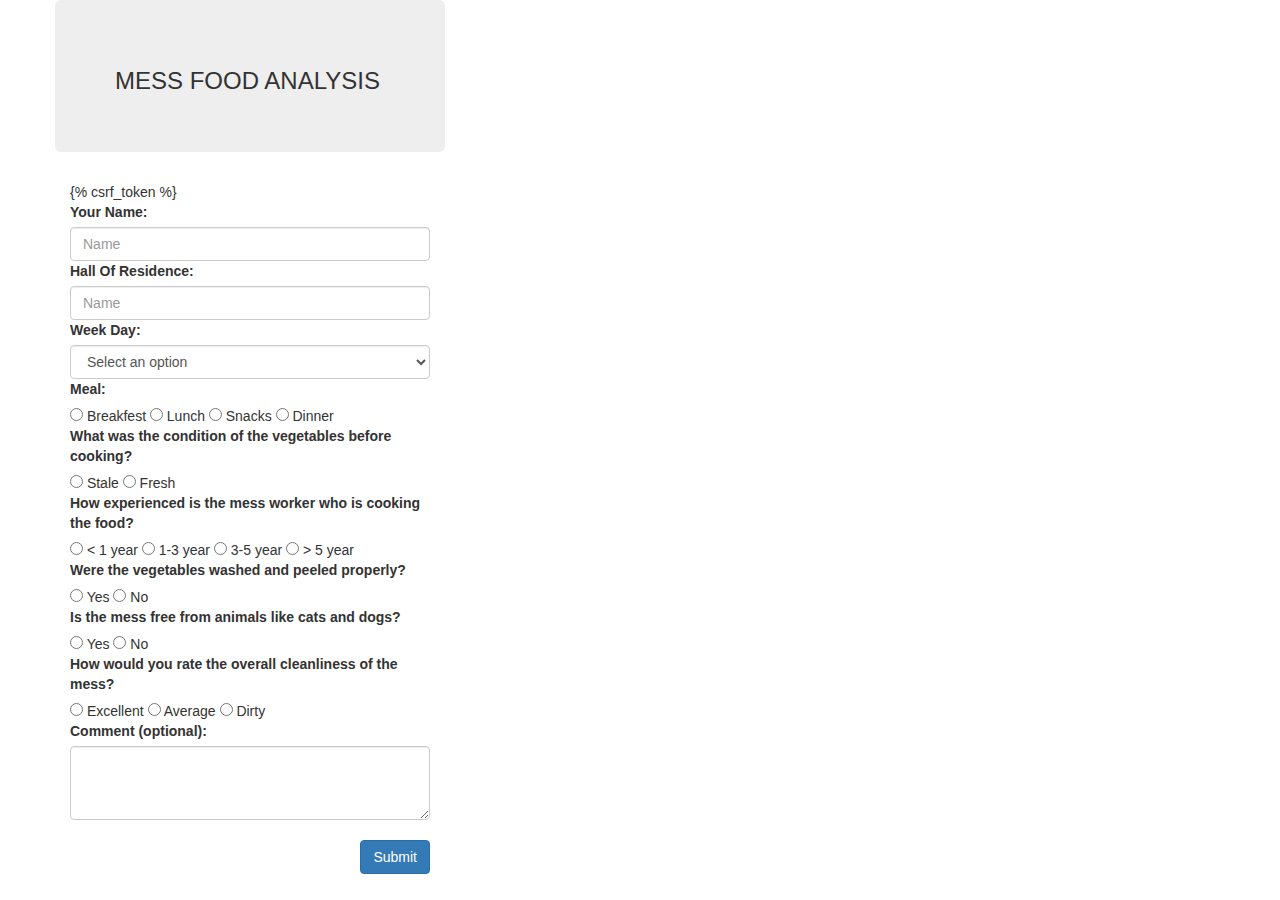
==== Mess_food_analysis/apps/surveyApp/templates/surveyApp/backup/index.html @ 7eead005 "Web_App added" ====
<!DOCTYPE html>
<html lang="en">
  <head>
    <meta charset="utf-8">
    <title>Survey Form</title>
    <link href="https://maxcdn.bootstrapcdn.com/bootstrap/3.3.7/css/bootstrap.min.css" rel="stylesheet" integrity="sha384-BVYiiSIFeK1dGmJRAkycuHAHRg32OmUcww7on3RYdg4Va+PmSTsz/K68vbdEjh4u" crossorigin="anonymous">
  </head>
  <body>
    <div class="container">
      <div class="row">
        <div class="jumbotron col-md-4">
          <h3>MESS FOOD ANALYSIS</h3>
        </div>
      </div>
      <form action="/process" method="post">
        {% csrf_token %}
        <div class="row">
          <div class="col-md-4">
            <label>Your Name:</label>
            <input type="text" name="name" class="form-control" placeholder="Name">
          </div>
        </div>
        <div class="row">
          <div class="col-md-4">
            <label>Hall Of Residence:</label>
            <input type="text" name="Hall" class="form-control" placeholder="Name">
          </div>
        </div>
        <div class="row">
          <div class="col-md-4">
            <label>Week Day:</label>
            <select name="Week day" class="form-control">
              <option value="None">Select an option</option>
              <option value="Monday">Monday</option>
              <option value="Tuesday">Tuesday</option>
              <option value="Wednesday">Wednesday</option>
              <option value="Thrusday">Thrusday</option>
              <option value="Friday">Friday</option>
              <option value="Saturday">Saturday</option>
              <option value="Sunday">Sunday</option>
            </select>
          </div>
        </div>
        <div class="row">
          <div class="col-md-4">
            <label>Meal:</label></br>
            <input type="radio" name="Meal" value="Breakfest"> Breakfest
            <input type="radio" name="Meal" value="Lunch"> Lunch
            <input type="radio" name="Meal" value="Snacks"> Snacks
            <input type="radio" name="Meal" value="Dinner"> Dinner<br>  
          </div>
        </div>
        <div class="row">
          <div class="col-md-4">
            <label>What was the condition of the vegetables before cooking?</label></br>
            <input type="radio" name="Freshness" value="Stale"> Stale
            <input type="radio" name="Freshness" value="Fresh"> Fresh<br>  
          </div>
        </div>
        <div class="row">
          <div class="col-md-4">
            <label>How experienced is the mess worker who is cooking the food?</label></br>
            <input type="radio" name="Experience" value="1 Year"> &lt; 1 year
            <input type="radio" name="Experience" value="1-3 Year"> 1-3 year
            <input type="radio" name="Experience" value="3-5 Year"> 3-5 year
            <input type="radio" name="Experience" value="5 Year"> &gt; 5 year<br>
          </div>
        </div>
        <div class="row">
          <div class="col-md-4">
            <label>Were the vegetables washed and peeled properly?</label></br>
            <input type="radio" name="Washed and peeled" value="Yes"> Yes
            <input type="radio" name="Washed and peeled" value="No"> No<br>
          </div>
        </div>
        <div class="row">
          <div class="col-md-4">
            <label>Is the mess free from animals like cats and dogs?</label></br>
            <input type="radio" name="Animals" value="Yes"> Yes
            <input type="radio" name="Animals" value="No"> No<br>
          </div>
        </div>
        <div class="row">
          <div class="col-md-4">
            <label>How would you rate the overall cleanliness of the mess?</label></br>
            <input type="radio" name="Cleanliness" value="Excellent"> Excellent
            <input type="radio" name="Cleanliness" value="Average"> Average
            <input type="radio" name="Cleanliness" value="Dirty"> Dirty<br>
          </div>
        </div>
        <div class="row">
          <div class="col-md-4">
            <label>Comment (optional):</label>
            <textarea name="comments" class="form-control" rows="3"></textarea>
          </div>
        </div>
        <br>
        <div class="row">
          <div class="col-md-4">
            <button type="submit" class="btn btn-primary pull-right">Submit</button>
          </div>
        </div>
        </form>
      </form>
    </div>
  </body>
</html>
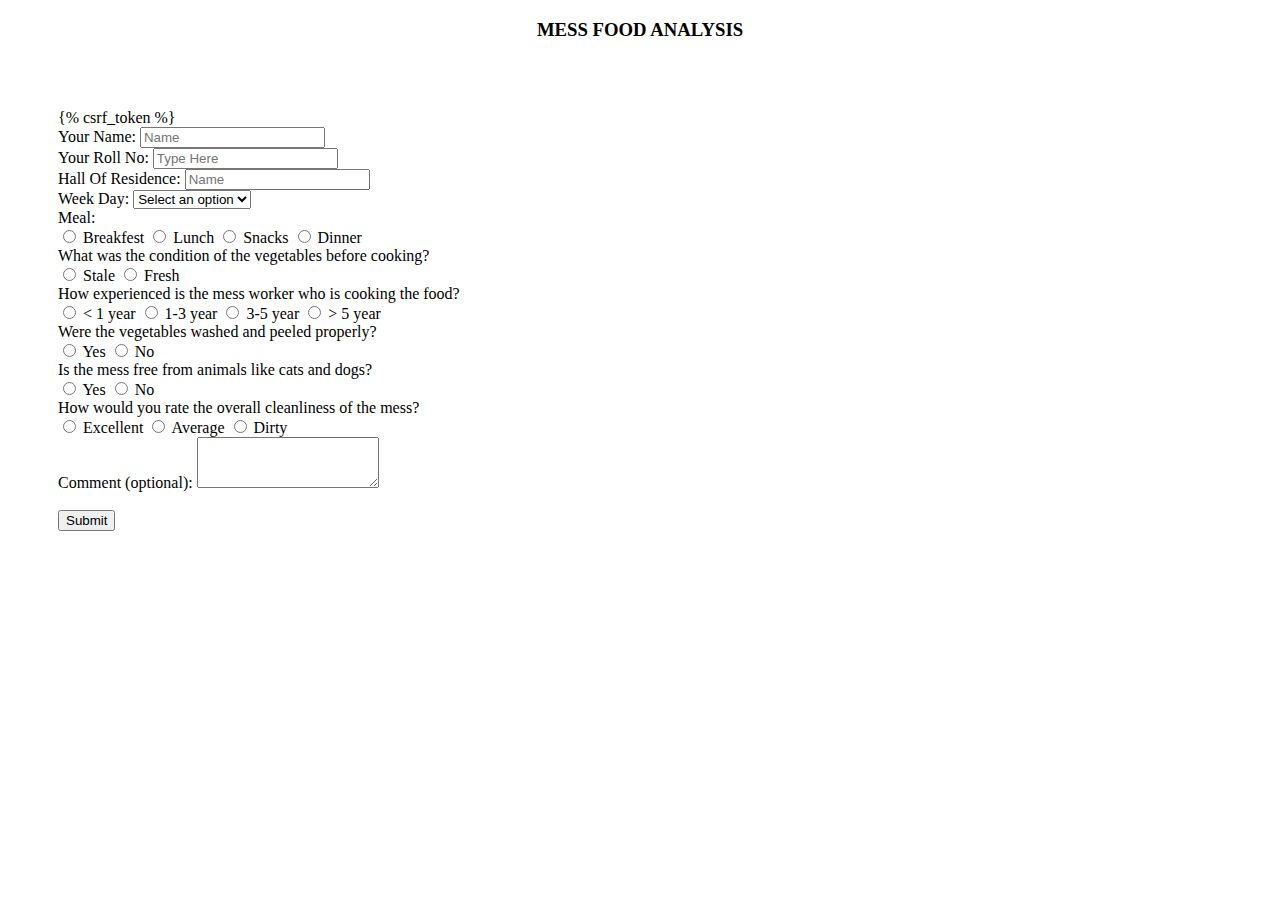
==== commit 73ff2979: "static files error: js and css files not found" ====
--- a/Mess_food_analysis/apps/surveyApp/templates/surveyApp/backup/index.html
+++ b/Mess_food_analysis/apps/surveyApp/templates/surveyApp/backup/index.html
@@ -1,107 +1,130 @@
 <!DOCTYPE html>
 <html lang="en">
   <head>
+    <!-- <style>
+    .bgimg{
+      background-image: url('./background-logo.png');
+    }
+    </style> -->
     <meta charset="utf-8">
-    <title>Survey Form</title>
-    <link href="https://maxcdn.bootstrapcdn.com/bootstrap/3.3.7/css/bootstrap.min.css" rel="stylesheet" integrity="sha384-BVYiiSIFeK1dGmJRAkycuHAHRg32OmUcww7on3RYdg4Va+PmSTsz/K68vbdEjh4u" crossorigin="anonymous">
-  </head>
-  <body>
-    <div class="container">
+<!--     <meta name="viewport" content="width=device-width, initial-scale=1">
+ -->    <title>Survey Form</title>
+    <!-- <link href="https://maxcdn.bootstrapcdn.com/bootstrap/3.3.7/css/bootstrap.min.css" rel="stylesheet" integrity="sha384-BVYiiSIFeK1dGmJRAkycuHAHRg32OmUcww7on3RYdg4Va+PmSTsz/K68vbdEjh4u" crossorigin="anonymous">
+  </head> -->
+  <body class="bgimg">
+    
+    <div class="container" style="background-color: white;">
       <div class="row">
-        <div class="jumbotron col-md-4">
-          <h3>MESS FOOD ANALYSIS</h3>
+        <div class="jumbotron col-md-12" style="text-align: center">
+          <h3 >MESS FOOD ANALYSIS</h3>
         </div>
       </div>
-      <form action="/process" method="post">
-        {% csrf_token %}
-        <div class="row">
-          <div class="col-md-4">
-            <label>Your Name:</label>
-            <input type="text" name="name" class="form-control" placeholder="Name">
-          </div>
+      <div class="card">
+        <div class="card-body" style="padding: 50px;">
+          <!-- <h5 class="card-title">Card title</h5> -->
+          <!-- <h6 class="card-subtitle mb-2 text-muted">Card subtitle</h6> -->
+          <form action="/process" method="post">
+            {% csrf_token %}
+            <div class="row">
+              <div class="col-md-12">
+                <label>Your Name:</label>
+                <input type="text" name="Name" class="form-control" placeholder="Name">
+              </div>
+            </div>
+            <div class="row">
+              <div class="col-md-12">
+                <label>Your Roll No:</label>
+                <input type="text" name="Roll_No" class="form-control" placeholder="Type Here">
+              </div>
+            </div>
+            <div class="row">
+              <div class="col-md-12">
+                <label>Hall Of Residence:</label>
+                <input type="text" name="Hall" class="form-control" placeholder="Name">
+              </div>
+            </div>
+            <div class="row">
+              <div class="col-md-12">
+                <label>Week Day:</label>
+                <select name="Weekday" class="form-control">
+                  <option value="None">Select an option</option>
+                  <option value="Monday">Monday</option>
+                  <option value="Tuesday">Tuesday</option>
+                  <option value="Wednesday">Wednesday</option>
+                  <option value="Thrusday">Thrusday</option>
+                  <option value="Friday">Friday</option>
+                  <option value="Saturday">Saturday</option>
+                  <option value="Sunday">Sunday</option>
+                </select>
+              </div>
+            </div>
+            <div class="row">
+              <div class="col-md-12">
+                <label>Meal:</label></br>
+                <input type="radio" name="Meal" value="Breakfest"> Breakfest
+                <input type="radio" name="Meal" value="Lunch"> Lunch
+                <input type="radio" name="Meal" value="Snacks"> Snacks
+                <input type="radio" name="Meal" value="Dinner"> Dinner<br>  
+              </div>
+            </div>
+            <div class="row">
+              <div class="col-md-12">
+                <label>What was the condition of the vegetables before cooking?</label></br>
+                <input type="radio" name="Freshness" value="Stale"> Stale
+                <input type="radio" name="Freshness" value="Fresh"> Fresh<br>  
+              </div>
+            </div>
+            <div class="row">
+              <div class="col-md-12">
+                <label>How experienced is the mess worker who is cooking the food?</label></br>
+                <input type="radio" name="Experience" value="1 Year"> &lt; 1 year
+                <input type="radio" name="Experience" value="1-3 Year"> 1-3 year
+                <input type="radio" name="Experience" value="3-5 Year"> 3-5 year
+                <input type="radio" name="Experience" value="5 Year"> &gt; 5 year<br>
+              </div>
+            </div>
+            <div class="row">
+              <div class="col-md-12">
+                <label>Were the vegetables washed and peeled properly?</label></br>
+                <input type="radio" name="Washed_Peeled" value="Yes"> Yes
+                <input type="radio" name="Washed_Peeled" value="No"> No<br>
+              </div>
+            </div>
+            <div class="row">
+              <div class="col-md-12">
+                <label>Is the mess free from animals like cats and dogs?</label></br>
+                <input type="radio" name="Animals" value="Yes"> Yes
+                <input type="radio" name="Animals" value="No"> No<br>
+              </div>
+            </div>
+            <div class="row">
+              <div class="col-md-12">
+                <label>How would you rate the overall cleanliness of the mess?</label></br>
+                <input type="radio" name="Cleanliness" value="Excellent"> Excellent
+                <input type="radio" name="Cleanliness" value="Average"> Average
+                <input type="radio" name="Cleanliness" value="Dirty"> Dirty<br>
+              </div>
+            </div>
+            <div class="row">
+              <div class="col-md-12">
+                <label>Comment (optional):</label>
+                <textarea name="comments" class="form-control" rows="3"></textarea>
+              </div>
+            </div>
+            <br>
+            <div class="row">
+              <div class="col-md-5">
+                <button type="submit" class="btn btn-primary pull-right">Submit</button>
+              </div>
+            </div>
+            </form>
+          </form>
         </div>
-        <div class="row">
-          <div class="col-md-4">
-            <label>Hall Of Residence:</label>
-            <input type="text" name="Hall" class="form-control" placeholder="Name">
-          </div>
-        </div>
-        <div class="row">
-          <div class="col-md-4">
-            <label>Week Day:</label>
-            <select name="Week day" class="form-control">
-              <option value="None">Select an option</option>
-              <option value="Monday">Monday</option>
-              <option value="Tuesday">Tuesday</option>
-              <option value="Wednesday">Wednesday</option>
-              <option value="Thrusday">Thrusday</option>
-              <option value="Friday">Friday</option>
-              <option value="Saturday">Saturday</option>
-              <option value="Sunday">Sunday</option>
-            </select>
-          </div>
-        </div>
-        <div class="row">
-          <div class="col-md-4">
-            <label>Meal:</label></br>
-            <input type="radio" name="Meal" value="Breakfest"> Breakfest
-            <input type="radio" name="Meal" value="Lunch"> Lunch
-            <input type="radio" name="Meal" value="Snacks"> Snacks
-            <input type="radio" name="Meal" value="Dinner"> Dinner<br>  
-          </div>
-        </div>
-        <div class="row">
-          <div class="col-md-4">
-            <label>What was the condition of the vegetables before cooking?</label></br>
-            <input type="radio" name="Freshness" value="Stale"> Stale
-            <input type="radio" name="Freshness" value="Fresh"> Fresh<br>  
-          </div>
-        </div>
-        <div class="row">
-          <div class="col-md-4">
-            <label>How experienced is the mess worker who is cooking the food?</label></br>
-            <input type="radio" name="Experience" value="1 Year"> &lt; 1 year
-            <input type="radio" name="Experience" value="1-3 Year"> 1-3 year
-            <input type="radio" name="Experience" value="3-5 Year"> 3-5 year
-            <input type="radio" name="Experience" value="5 Year"> &gt; 5 year<br>
-          </div>
-        </div>
-        <div class="row">
-          <div class="col-md-4">
-            <label>Were the vegetables washed and peeled properly?</label></br>
-            <input type="radio" name="Washed and peeled" value="Yes"> Yes
-            <input type="radio" name="Washed and peeled" value="No"> No<br>
-          </div>
-        </div>
-        <div class="row">
-          <div class="col-md-4">
-            <label>Is the mess free from animals like cats and dogs?</label></br>
-            <input type="radio" name="Animals" value="Yes"> Yes
-            <input type="radio" name="Animals" value="No"> No<br>
-          </div>
-        </div>
-        <div class="row">
-          <div class="col-md-4">
-            <label>How would you rate the overall cleanliness of the mess?</label></br>
-            <input type="radio" name="Cleanliness" value="Excellent"> Excellent
-            <input type="radio" name="Cleanliness" value="Average"> Average
-            <input type="radio" name="Cleanliness" value="Dirty"> Dirty<br>
-          </div>
-        </div>
-        <div class="row">
-          <div class="col-md-4">
-            <label>Comment (optional):</label>
-            <textarea name="comments" class="form-control" rows="3"></textarea>
-          </div>
-        </div>
-        <br>
-        <div class="row">
-          <div class="col-md-4">
-            <button type="submit" class="btn btn-primary pull-right">Submit</button>
-          </div>
-        </div>
-        </form>
-      </form>
+      </div>
+     
     </div>
   </body>
 </html>
+
+
+
